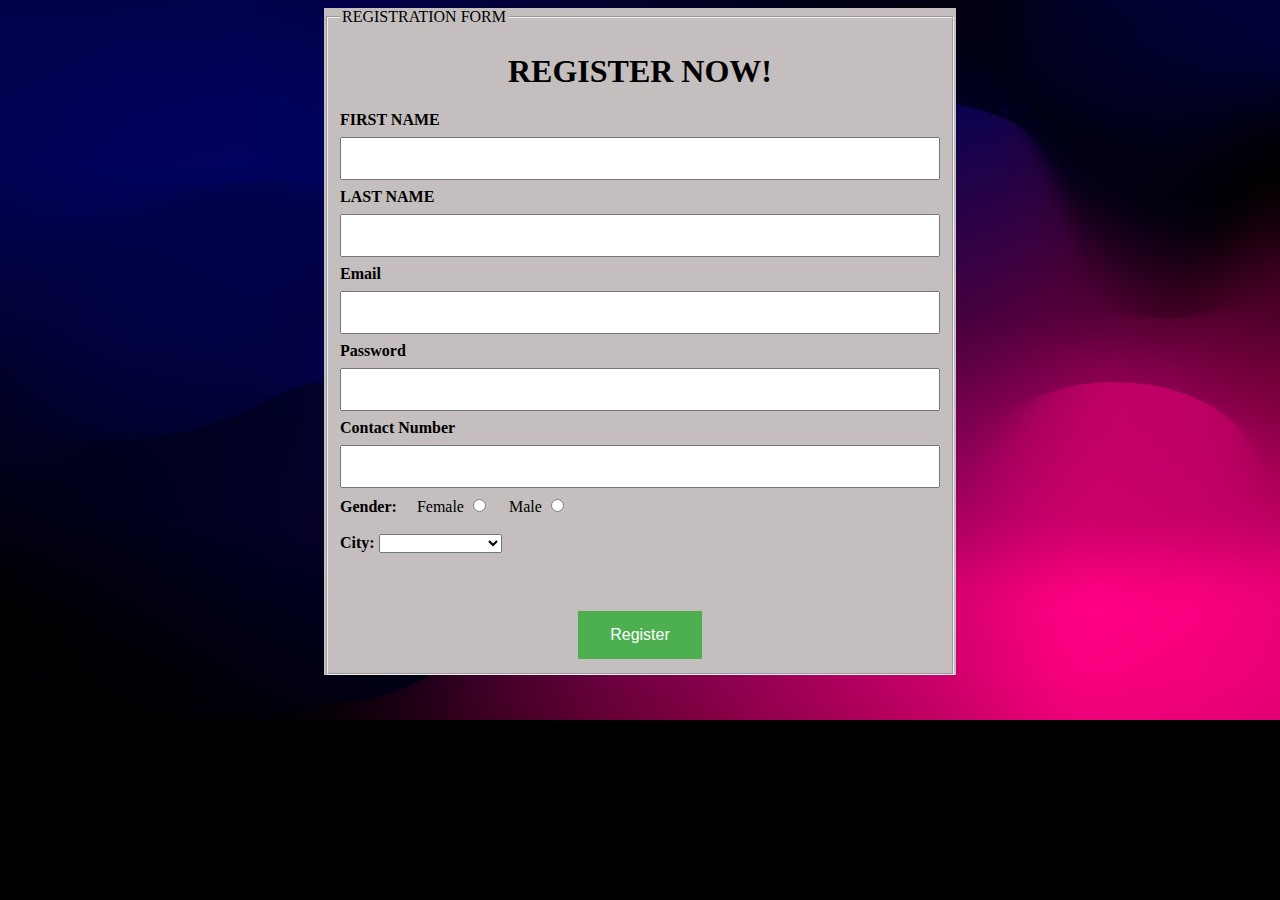
==== index.html @ 62ea9622 "first commit" ====
<!DOCTYPE html>
<html lang="en">
<head>
    <meta charset="UTF-8">
    <meta http-equiv="X-UA-Compatible" content="IE=edge">
    <meta name="viewport" content="width=device-width, initial-scale=1.0">
    <title>Document</title>
    <link rel="stylesheet" href="style.css">
</head>

<body>
    
    <div class="box">
    <form action="message.html">
    <fieldset>
        <legend>REGISTRATION FORM</legend>
    <h1>REGISTER NOW!</h1>
    <label><b>FIRST NAME</b></label>
    <input type="text" id="fname" required> <br>

    <label><b>LAST NAME</b></label>
    <input type="text" id="fname" required> <br>

    <label><b>Email</b></label>
    <input type="email" id="text" required><br>
    
    <label><b>Password</b></label>
    <input type="password" required> <br>

    <label><b>Contact Number</b></label>
    <input type="number" id="num" required> <br>

    <label><b>Gender:</b></label> &nbsp; &nbsp;
    <label>Female</label>
    <input type="radio" id="Female" name="gender" value="Female" required> &nbsp; &nbsp;
    <label>Male</label>
    <input type="radio" id="Male" name="gender" value="Male" required> <br><br>
   
    <label><b>City:</b></label>
    <select>
        <br>
        <option></option>
        <option>Cagayan De Oro</option>
        <option>Butuan City</option>
        <option>Ginoog City</option> <br><br>
    </select>
    <br> <br>

    <center>
    <br><br>
    <button class="button">Register</button>
    </center>
         
    
    </fieldset>

    </form>
</div>

</body>
</html>
---- style.css ----
body {
    background-color: black;
    background-image: url('bg2.jpg');
    background-repeat: no-repeat;
    background-size: 100%;
}

.box {
   min-height: 100;
   width: 50%;
   background-color: rgb(196, 190, 190);
   color: black;
    margin-left: 25%;
}

h1{
    text-align: center;
}

input[type=text] {
    width: 100%;
    padding: 12px 20px;
    margin: 8px 0;
    box-sizing: border-box;
    
  }

input[type=email] {
    width: 100%;
    padding: 12px 20px;
    margin: 8px 0;
    box-sizing: border-box;
  }

  input[type=password] {
    width: 100%;
    padding: 12px 20px;
    margin: 8px 0;
    box-sizing: border-box;
  }

  input[type=number] {
    width: 100%;
    padding: 12px 20px;
    margin: 8px 0;
    box-sizing: border-box;
  }

  .button {
    background-color: #4CAF50;
    border: none;
    color: white;
    padding: 15px 32px;
    text-align: center;
    text-decoration: none;
    display: inline-block;
    font-size: 16px;
    margin: 4px 2px;
    cursor: pointer;
  }
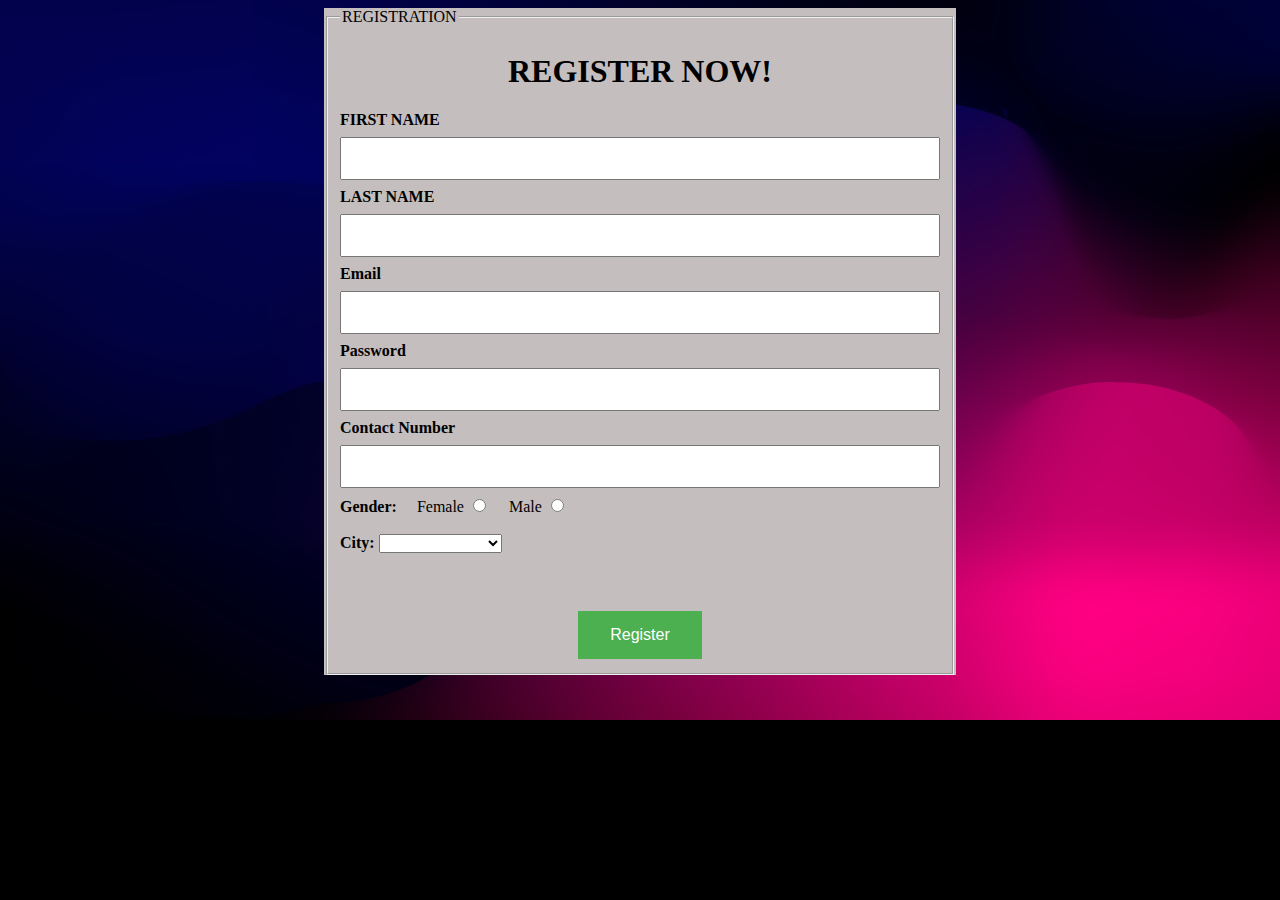
==== commit 2ddf7b20: "Master" ====
--- a/index.html
+++ b/index.html
@@ -13,7 +13,7 @@
     <div class="box">
     <form action="message.html">
     <fieldset>
-        <legend>REGISTRATION FORM</legend>
+        <legend>REGISTRATION</legend>
     <h1>REGISTER NOW!</h1>
     <label><b>FIRST NAME</b></label>
     <input type="text" id="fname" required> <br>
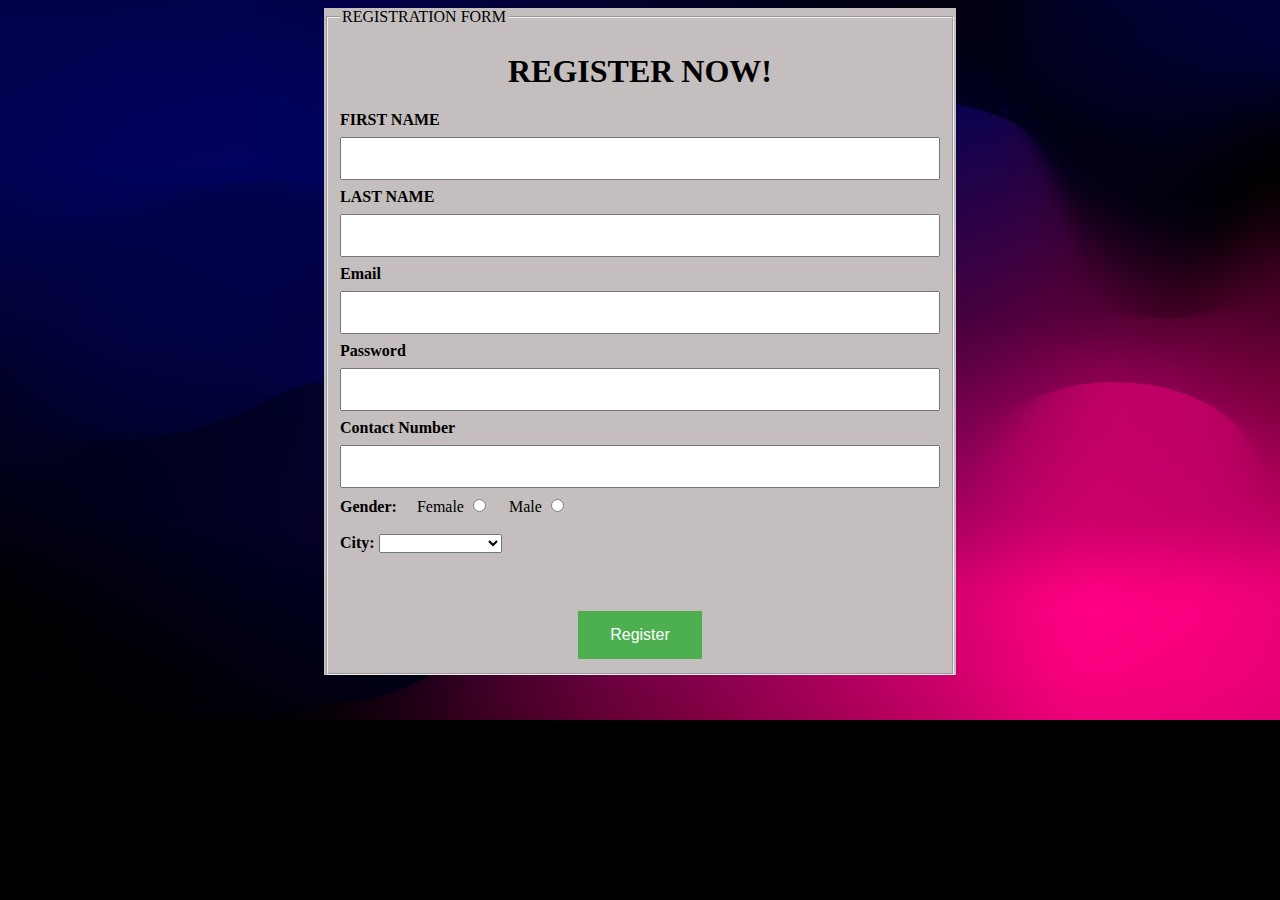
==== commit 24417685: "Master CHANGES" ====
--- a/index.html
+++ b/index.html
@@ -13,7 +13,7 @@
     <div class="box">
     <form action="message.html">
     <fieldset>
-        <legend>REGISTRATION</legend>
+        <legend>REGISTRATION FORM</legend>
     <h1>REGISTER NOW!</h1>
     <label><b>FIRST NAME</b></label>
     <input type="text" id="fname" required> <br>
